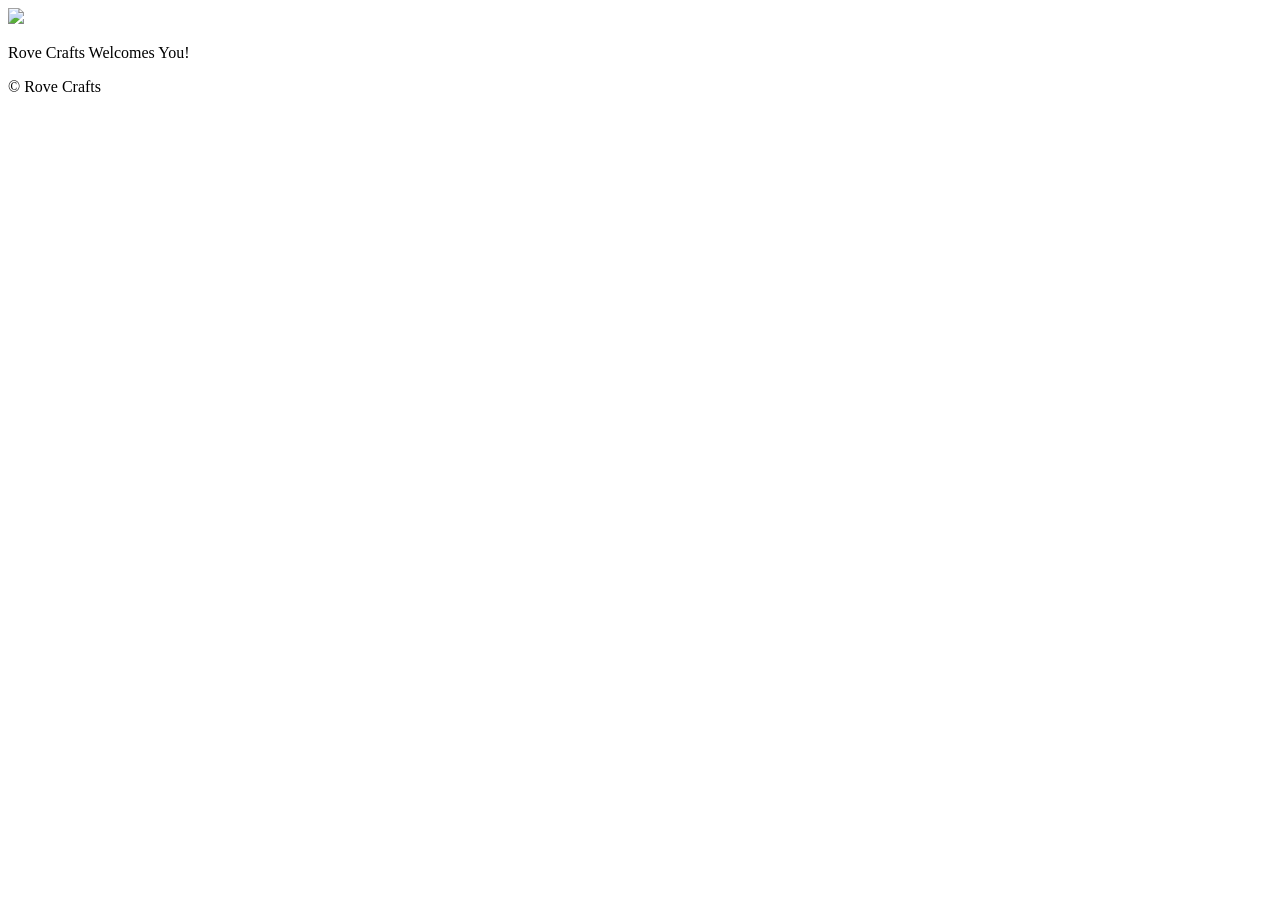
==== index.html @ 3794523e "Initial commit: Added simple HTML page" ====
<!DOCTYPE html>
<html lang="eng">
    <head>
        <meta charset="UFT-8"
        <meta name="viewport" content="width=device-width, initial-scale=1.0">
        <title>Rove Crafts</title>
    </head>
    <body>
        <header>
             <img src="headerbackground.jpg" 
        </header>
        <main>
            <p>Rove Crafts Welcomes You!</p>
        </main
        <footer> 
            <p>&copy; Rove Crafts </p>
    </body>
</html>
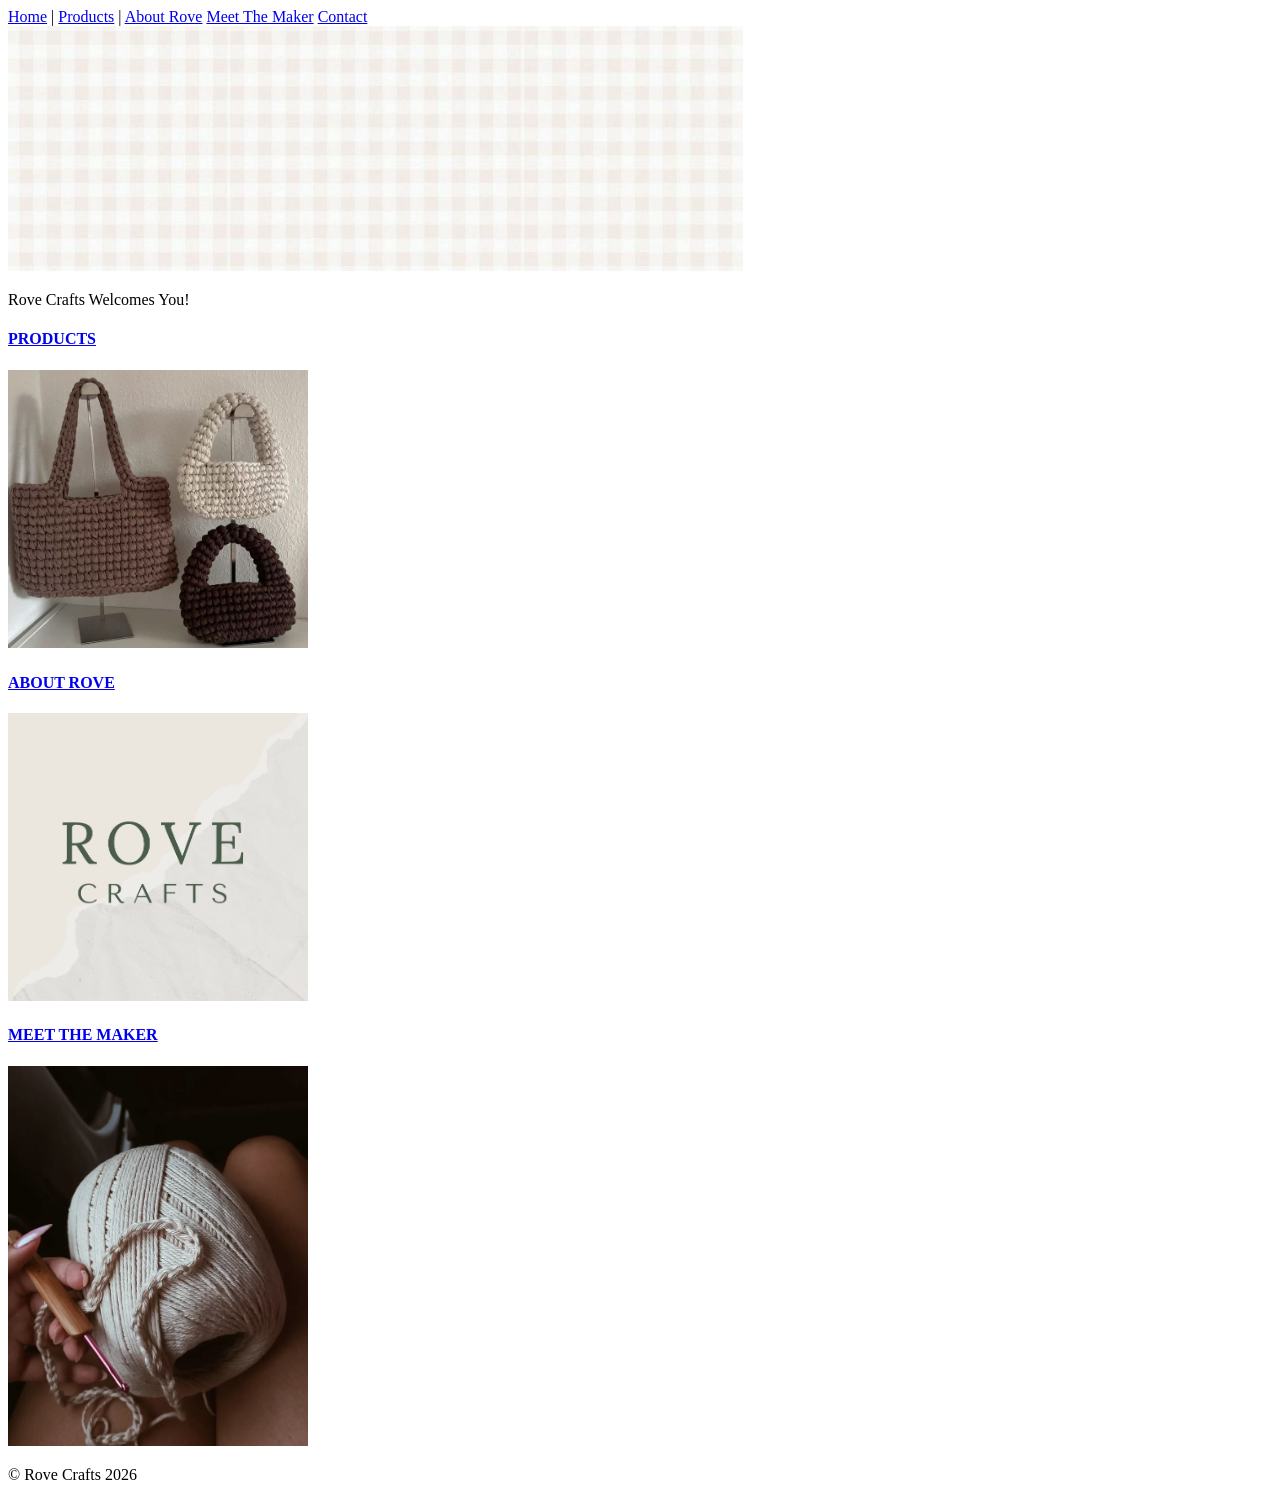
==== commit 8e477e01: "finished html structure for home and contact pages" ====
--- a/index.html
+++ b/index.html
@@ -6,13 +6,46 @@
         <title>Rove Crafts</title>
     </head>
     <body>
+        <nav>
+            <a href="index.html">Home</a> |
+            <a href="products.html">Products</a> |
+            <a href="about.html">About Rove</a>
+            <a href="maker.html">Meet The Maker</a>
+            <a href="contact.html">Contact</a>
+        </nav>
         <header>
-             <img src="headerbackground.jpg" 
+             <img src="headerbackground.jpg" alt="Rove Crafts" >
         </header>
         <main>
             <p>Rove Crafts Welcomes You!</p>
-        </main
-        <footer> 
-            <p>&copy; Rove Crafts </p>
+
+        <div class="grid-card">
+            <a href="products.html">
+                <h4>PRODUCTS</h4>
+                <img src="productsphoto.jpg" width="300">
+            </a>
+        </div>    
+
+        <div class="grid-card">
+            <a href="about.html">
+                <h4>ABOUT ROVE</h4>
+                <img src="aboutphoto.png" width="300">
+            </a>
+        </div>
+
+        <div class="grid-card">
+            <a href="maker.html">
+                <h4>MEET THE MAKER</h4>
+                <img src="makerphoto.jpg" width="300">
+            </a>
+        </div>
+
+    </main>
+
+    <footer> 
+         <p>&copy; Rove Crafts 2026 </p>
+     </footer>
+
     </body>
+    
 </html>
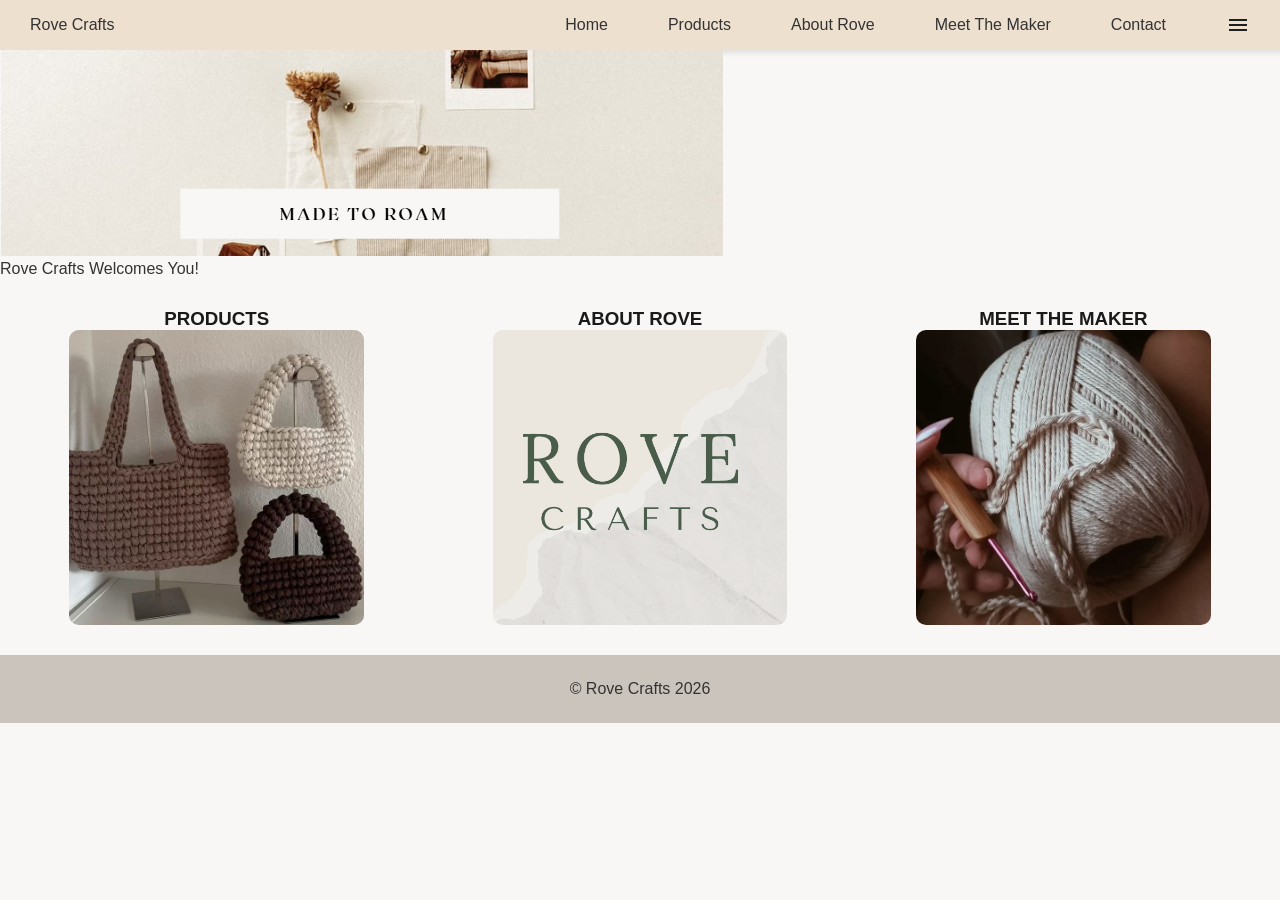
==== commit b4f5ebc4: "Updated CSS on index and products page" ====
--- a/index.html
+++ b/index.html
@@ -4,48 +4,72 @@
         <meta charset="UFT-8"
         <meta name="viewport" content="width=device-width, initial-scale=1.0">
         <title>Rove Crafts</title>
+        <link rel="stylesheet" href="style.css"
     </head>
     <body>
-        <nav>
-            <a href="index.html">Home</a> |
-            <a href="products.html">Products</a> |
-            <a href="about.html">About Rove</a>
-            <a href="maker.html">Meet The Maker</a>
-            <a href="contact.html">Contact</a>
-        </nav>
         <header>
-             <img src="headerbackground.jpg" alt="Rove Crafts" >
+            <nav>
+                <ul class="sidebar">
+                    
+                    <li onclick=hideSidebar()><a href="#"><svg xmlns="http://www.w3.org/2000/svg" height="24px" viewBox="0 -960 960 960" width="24px" fill="#1f1f1f"><path d="m256-200-56-56 224-224-224-224 56-56 224 224 224-224 56 56-224 224 224 224-56 56-224-224-224 224Z"/></svg></a></li>
+                    <li><a href="index.html">Home</a> </li>
+                    <li><a href="products.html">Products</a></li>
+                    <li><a href="about.html">About Rove</a></li>             
+                    <li><a href="maker.html">Meet The Maker</a></li>
+                    <li><a href="contact.html">Contact</a></li>
+                </ul>
+                <ul>
+                    <li><a href="#">Rove Crafts</a></li>
+                    <li class="hideOnMobile"><a href="index.html">Home</a></li>
+                    <li class="hideOnMobile"><a href="products.html">Products</a></li>
+                    <li class="hideOnMobile"><a href="about.html">About Rove</a></li>             
+                    <li class="hideOnMobile"><a href="maker.html">Meet The Maker</a></li>
+                    <li class="hideOnMobile"><a href="contact.html">Contact</a></li>
+                    <li onclick=showSidebar()><a href="#"><svg xmlns="http://www.w3.org/2000/svg" height="24px" viewBox="0 -960 960 960" width="24px" fill="#1f1f1f"><path d="M120-240v-80h720v80H120Zm0-200v-80h720v80H120Zm0-200v-80h720v80H120Z"/></svg></a></li>
+                </ul> 
+            </nav>   
+            
+            
         </header>
+
+             <img src="homepage.png" alt="Rove Crafts" >
+        
         <main>
             <p>Rove Crafts Welcomes You!</p>
+ 
+       <section>
+    <div class="row">
 
-        <div class="grid-card">
-            <a href="products.html">
-                <h4>PRODUCTS</h4>
-                <img src="productsphoto.jpg" width="300">
-            </a>
-        </div>    
+      <div class="column">
+        <a href="products.html">
+          <h3>PRODUCTS</h3>
+          <img src="productsphoto.jpg" width="75%" />
+        </a>
+      </div>
 
-        <div class="grid-card">
-            <a href="about.html">
-                <h4>ABOUT ROVE</h4>
-                <img src="aboutphoto.png" width="300">
-            </a>
-        </div>
+      <div class="column">
+        <a href="about.html">
+          <h3>ABOUT ROVE</h3>
+          <img src="aboutphoto.png" width="75%" />
+        </a>
+      </div>
 
-        <div class="grid-card">
-            <a href="maker.html">
-                <h4>MEET THE MAKER</h4>
-                <img src="makerphoto.jpg" width="300">
-            </a>
-        </div>
+      <div class="column">
+        <a href="maker.html">
+          <h3>MEET THE MAKER</h3>
+          <img src="makerphoto.jpg" width="75%" />
+        </a>
+      </div>
 
+    </div>
+  </section>
     </main>
 
     <footer> 
          <p>&copy; Rove Crafts 2026 </p>
      </footer>
+     <script src="script.js"></script>
 
     </body>
-    
+
 </html>
--- a/style.css
+++ b/style.css
@@ -0,0 +1,155 @@
+*{
+    margin: 0;
+    padding: 0;
+}
+body {
+    min-height: 100vh;
+    font-family: 'Segoe UI', Tahoma, Geneva, Verdana, sans-serif;
+    background-color: #f8f7f6;
+    color: #333;
+}
+nav{
+    background-color: rgb(238, 224, 207);
+    box-shadow: 3px 3px 5px rgba(0, 0, 0, 0.1) ;
+}
+nav ul{
+    width: 100%;
+    list-style: none;
+    display: flex;5
+    justify-content: flex-end;
+    align-items: center;
+
+}
+nav li {
+     height: 50px;
+}
+nav a{
+    height: 100%;
+    padding: 0 30px;
+    text-decoration: none;
+    display: flex;
+    align-items: center;
+    color: #333;
+}
+nav a:hover{
+    background-color:  rgb(179, 179, 172) ;
+}
+nav li:first-child{
+    margin-right: auto;
+}
+.sidebar{
+    position: fixed;
+    top: 0;
+    right: 0;
+    height: 100vh;
+    width: 250px;
+    z-index: 999;
+    background-color: #f8f7f6b1;
+    backdrop-filter: blur(10px);
+    box-shadow: 3px 3px 5px rgba(0, 0, 0, 0.1) ;
+    display: none;
+    flex-direction: column;
+    align-items: flex-start;
+    justify-content: flex-start;
+}
+.sidebar li{
+    width: 100%;
+}
+.sidebar a{
+    width:100;
+}
+
+@media(max-width: 800px){
+    .hideOnMobile{
+        display: none;
+    }
+}
+
+.row {
+  display: flex;
+  justify-content: center;
+  gap: 30px;
+  padding: 30px 20px;
+}
+
+.column {
+  flex: 1;
+  max-width: 400px;
+  text-align: center;
+}
+
+.column a {
+  text-decoration: none;
+  color: #1a1a1a;
+}
+
+
+.column img {
+  width: 75%;
+  aspect-ratio: 1 / 1;
+  object-fit: cover;
+  border-radius: 10px;
+  background: #d0d0d0;
+  display: block;
+  margin: 0 auto;
+  transition: opacity 0.2s;
+}
+
+.column img:hover {
+  opacity: 0.60;
+  color:blueviolet;
+}
+
+
+@media (max-width: 600px) {
+  .row {
+    flex-direction: column;
+    align-items: center;
+  }
+
+  .column {
+    max-width: 80%;
+  }
+}
+.product-grid {
+  display: grid;
+  grid-template-columns: repeat(4, 1fr);
+  gap: 16px;
+}
+
+
+.product-card {
+  background: #fff;
+  border: 1px solid #e0e0e0;
+  border-radius: 10px;
+  overflow: hidden;
+  transition: transform 0.2s, box-shadow 0.2s;
+}
+
+.product-card:hover {
+  transform: translateY(-3px);
+  box-shadow: 0 8px 24px rgba(0, 0, 0, 0.08);
+}
+
+.product-card img {
+  width: 100%;
+  height: 320px;
+  object-fit: cover;
+  display: block;
+  cursor: pointer;
+  background: #eee;
+}
+
+.product-card .info {
+  padding: 12px 14px 14px;
+}
+
+
+
+footer{
+    background-color: #cbc4bc;
+    padding: 25px;
+    text-align: center;
+    color: #333;
+     
+}
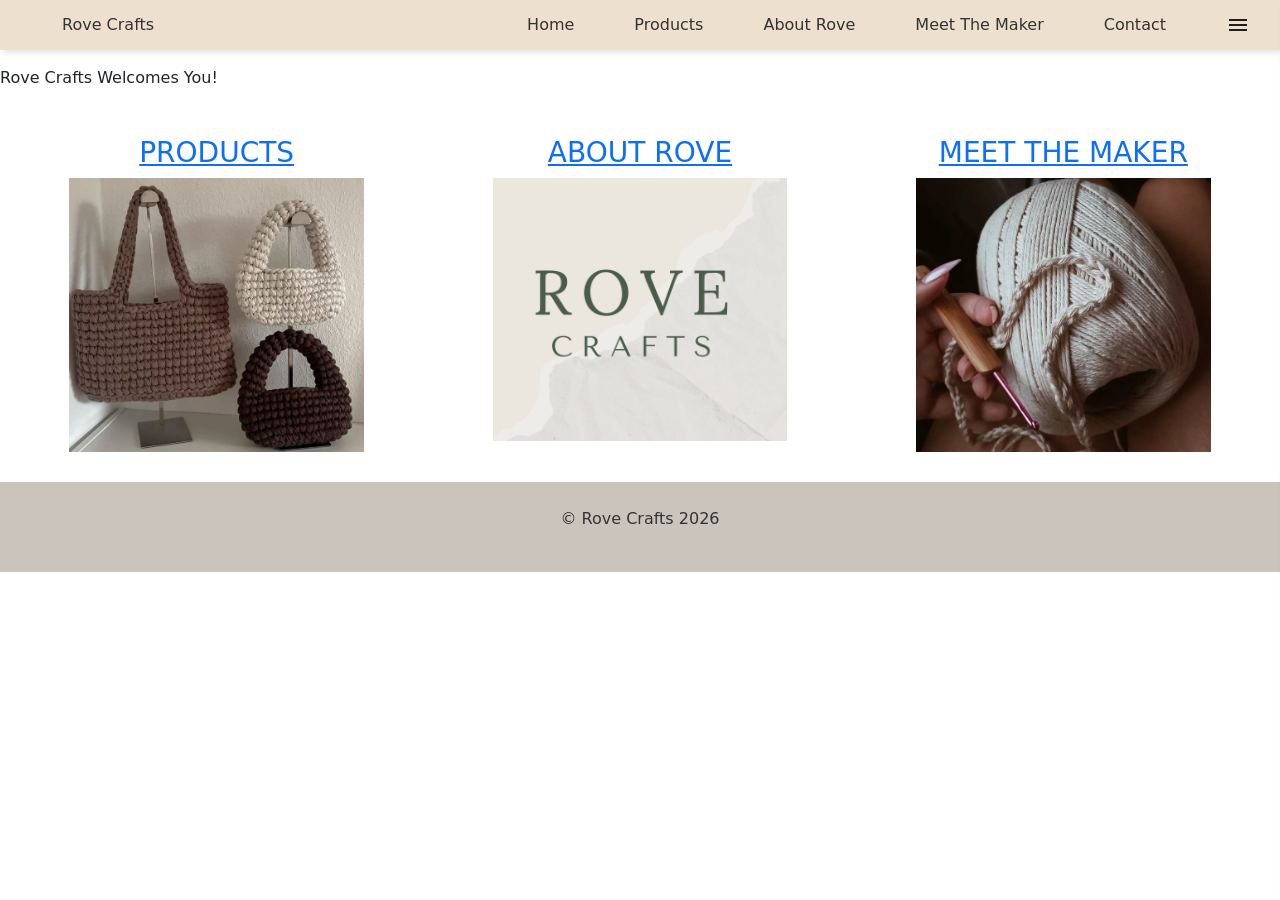
==== commit 89b8c5cc: "Added Bootsrap to navigation and products" ====
--- a/index.html
+++ b/index.html
@@ -1,10 +1,11 @@
 <!DOCTYPE html>
 <html lang="eng">
     <head>
-        <meta charset="UFT-8"
+        <meta charset="UTF-8">
         <meta name="viewport" content="width=device-width, initial-scale=1.0">
         <title>Rove Crafts</title>
-        <link rel="stylesheet" href="style.css"
+        <link rel="stylesheet" href="style.css">
+        <link href="https://cdn.jsdelivr.net/npm/bootstrap@5.3.0/dist/css/bootstrap.min.css" rel="stylesheet">
     </head>
     <body>
         <header>
@@ -28,33 +29,31 @@
                     <li onclick=showSidebar()><a href="#"><svg xmlns="http://www.w3.org/2000/svg" height="24px" viewBox="0 -960 960 960" width="24px" fill="#1f1f1f"><path d="M120-240v-80h720v80H120Zm0-200v-80h720v80H120Zm0-200v-80h720v80H120Z"/></svg></a></li>
                 </ul> 
             </nav>   
-            
-            
         </header>
 
-             <img src="homepage.png" alt="Rove Crafts" >
+           
         
         <main>
             <p>Rove Crafts Welcomes You!</p>
  
        <section>
-    <div class="row">
+    <div class="home-row">
 
-      <div class="column">
+      <div class="home-column">
         <a href="products.html">
           <h3>PRODUCTS</h3>
           <img src="productsphoto.jpg" width="75%" />
         </a>
       </div>
 
-      <div class="column">
+      <div class="home-column">
         <a href="about.html">
           <h3>ABOUT ROVE</h3>
           <img src="aboutphoto.png" width="75%" />
         </a>
       </div>
 
-      <div class="column">
+      <div class="home-column">
         <a href="maker.html">
           <h3>MEET THE MAKER</h3>
           <img src="makerphoto.jpg" width="75%" />
@@ -69,6 +68,7 @@
          <p>&copy; Rove Crafts 2026 </p>
      </footer>
      <script src="script.js"></script>
+     <script src="https://cdn.jsdelivr.net/npm/bootstrap@5.3.0/dist/js/bootstrap.bundle.min.js"></script>
 
     </body>
 
--- a/style.css
+++ b/style.css
@@ -20,6 +20,7 @@
     align-items: center;
 
 }
+
 nav li {
      height: 50px;
 }
@@ -47,11 +48,18 @@
     background-color: #f8f7f6b1;
     backdrop-filter: blur(10px);
     box-shadow: 3px 3px 5px rgba(0, 0, 0, 0.1) ;
-    display: none;
+    display: flex;
     flex-direction: column;
     align-items: flex-start;
     justify-content: flex-start;
-}
+    transition: transform 0.3s ease;
+     transform: translateX(100%);
+}
+
+.sidebar.active {
+  transform: translateX(0);
+}
+
 .sidebar li{
     width: 100%;
 }
@@ -65,14 +73,14 @@
     }
 }
 
-.row {
+.home-row {
   display: flex;
   justify-content: center;
   gap: 30px;
   padding: 30px 20px;
 }
 
-.column {
+.home-column {
   flex: 1;
   max-width: 400px;
   text-align: center;
@@ -97,32 +105,24 @@
 
 .column img:hover {
   opacity: 0.60;
-  color:blueviolet;
 }
 
 
 @media (max-width: 600px) {
-  .row {
+  .home-row {
     flex-direction: column;
     align-items: center;
   }
 
-  .column {
+  .home-column {
     max-width: 80%;
   }
 }
-.product-grid {
-  display: grid;
-  grid-template-columns: repeat(4, 1fr);
-  gap: 16px;
-}
-
 
 .product-card {
   background: #fff;
   border: 1px solid #e0e0e0;
   border-radius: 10px;
-  overflow: hidden;
   transition: transform 0.2s, box-shadow 0.2s;
 }
 
@@ -143,6 +143,53 @@
 .product-card .info {
   padding: 12px 14px 14px;
 }
+.order-btn {
+  display: block;
+  width: 100%;
+  text-align: center;
+  background: #2979ff;
+  color: #fff;
+  font-size: 13px;
+  font-weight: 500;
+  padding: 9px 0;
+  border-radius: 6px;
+  text-decoration: none;
+  transition: background 0.2s;
+}
+
+#lightbox {
+  display: none;
+  position: fixed;
+  inset: 0;
+  background: rgba(0, 0, 0, 0.85);
+  backdrop-filter: blur(6px);
+  z-index: 9999;
+  align-items: center;
+  justify-content: center;
+  cursor: pointer;
+}
+
+#lightbox.active {
+  display: flex;
+}
+
+#lightbox img {
+  max-width: 90%;
+  max-height: 85vh;
+  border-radius: 12px;
+  object-fit: contain;
+  cursor: default;
+}
+
+#lightbox-close {
+  position: fixed;
+  top: 20px;
+  right: 30px;
+  font-size: 40px;
+  color: #fff;
+  cursor: pointer;
+  line-height: 1;
+}
 
 
 
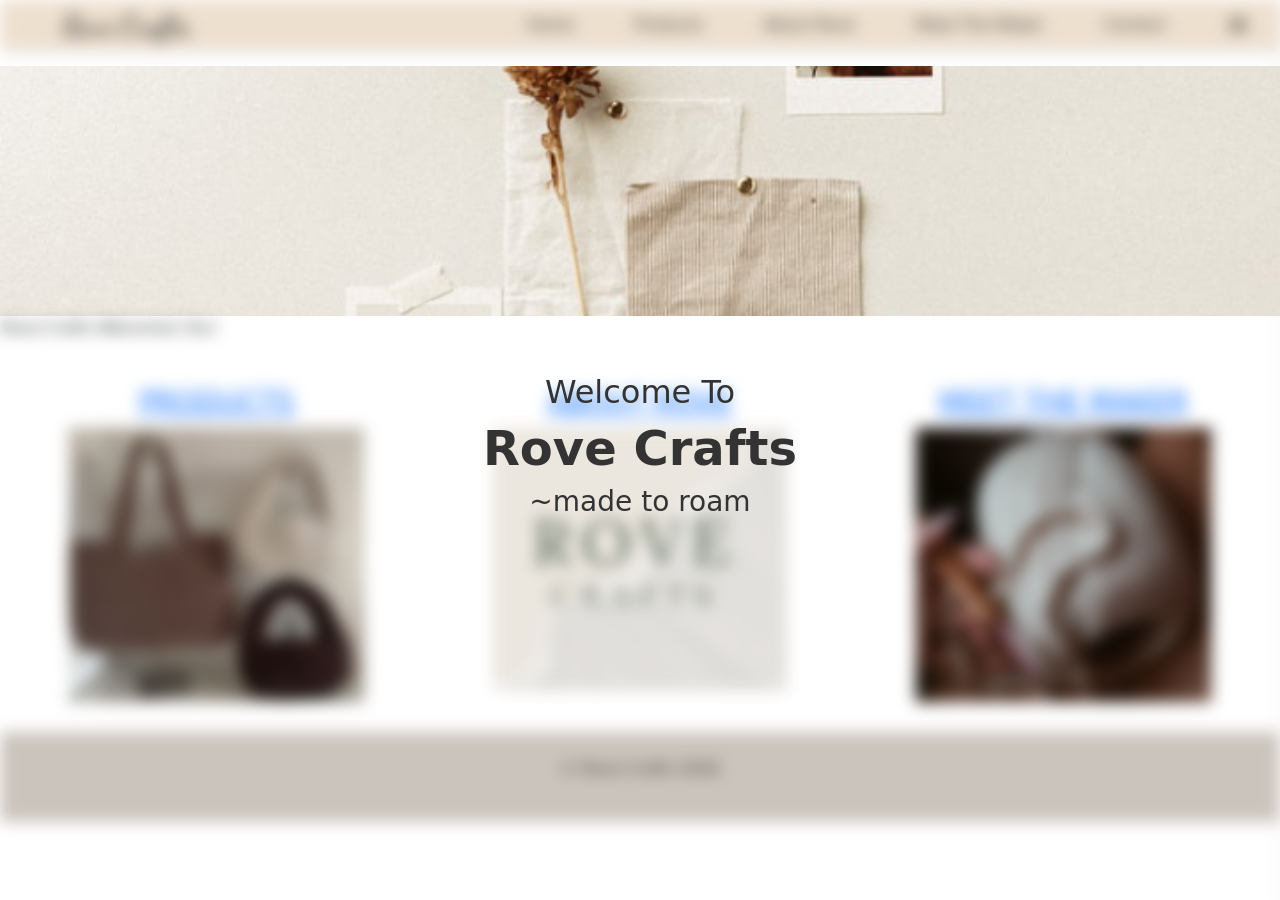
==== commit 2eaf5477: "Updated product cards, added welcome animation & added photos on the about rove and maker pages" ====
--- a/index.html
+++ b/index.html
@@ -4,10 +4,22 @@
         <meta charset="UTF-8">
         <meta name="viewport" content="width=device-width, initial-scale=1.0">
         <title>Rove Crafts</title>
+        <link rel="preconnect" href="https://fonts.googleapis.com">
+        <link rel="preconnect" href="https://fonts.gstatic.com" crossorigin>
+        <link href="https://fonts.googleapis.com/css2?family=Dancing+Script:wght@400..700&display=swap" rel="stylesheet">
         <link rel="stylesheet" href="style.css">
         <link href="https://cdn.jsdelivr.net/npm/bootstrap@5.3.0/dist/css/bootstrap.min.css" rel="stylesheet">
     </head>
     <body>
+
+      <div id="welcome-screen">
+        <div id="welcome-content">
+          <h2>Welcome To</h2>
+          <h1>Rove Crafts</h1>
+          <h3>~made to roam</h3>
+        </div>
+      </div>
+
         <header>
             <nav>
                 <ul class="sidebar">
@@ -20,7 +32,7 @@
                     <li><a href="contact.html">Contact</a></li>
                 </ul>
                 <ul>
-                    <li><a href="#">Rove Crafts</a></li>
+                    <li class="logo"><a href="#">Rove Crafts</a></li>
                     <li class="hideOnMobile"><a href="index.html">Home</a></li>
                     <li class="hideOnMobile"><a href="products.html">Products</a></li>
                     <li class="hideOnMobile"><a href="about.html">About Rove</a></li>             
@@ -31,7 +43,10 @@
             </nav>   
         </header>
 
-           
+        <div class="page-banner">
+            <img src="homepage.png" alt="Page banner" />
+        </div> 
+ 
         
         <main>
             <p>Rove Crafts Welcomes You!</p>
--- a/style.css
+++ b/style.css
@@ -8,6 +8,73 @@
     background-color: #f8f7f6;
     color: #333;
 }
+#welcome-screen {
+  position: fixed;
+  inset: 0;
+  z-index: 99999;
+  display: flex;
+  align-items: center;
+  justify-content: center;
+  flex-direction: column;
+  transition: opacity 0.8s ease;
+}
+
+#welcome-screen.fade-out {
+  opacity: 0;
+  pointer-events: none;
+}
+
+#welcome-content {
+  text-align: center;
+  color: #333;
+}
+
+#welcome-content h1 {
+  font-size: 48px;
+  font-weight: 600;
+  opacity: 0;
+  transform: translateY(20px);
+  animation: slideUp 0.8s ease forwards;
+}
+
+#welcome-content p {
+  font-size: 18px;
+  opacity: 0;
+  transform: translateY(20px);
+  animation: slideUp 0.8s ease 0.3s forwards;
+}
+
+@keyframes slideUp {
+  to {
+    opacity: 1;
+    transform: translateY(0);
+  }
+}
+
+body.blurred header,
+body.blurred main,
+body.blurred footer {
+  filter: blur(8px);
+  transition: filter 0.8s ease;
+}
+
+@media (max-width: 480px) {
+  #welcome-content h1 {
+    font-size: 32px;
+  }
+  #welcome-content p {
+    font-size: 15px;
+  }
+}
+
+.logo{
+  font-family: 'Dancing Script', cursive;
+  font-size: 30px;
+  font-weight: 700;
+  color: #333;
+}
+
+
 nav{
     background-color: rgb(238, 224, 207);
     box-shadow: 3px 3px 5px rgba(0, 0, 0, 0.1) ;
@@ -119,6 +186,29 @@
   }
 }
 
+.page-banner {
+  position: relative;
+  width: 100%;
+  height: 250px;      
+  overflow: hidden;
+}
+
+.page-banner img {
+  width: 100%;
+  height: 100%;
+  object-fit: cover;
+  display: block;
+}
+
+@media (max-width: 768px) {
+  .page-banner {
+    height: 160px;
+  }
+
+  .page-banner .banner-text h1 {
+    font-size: 22px;
+  }
+}
 .product-card {
   background: #fff;
   border: 1px solid #e0e0e0;
@@ -143,6 +233,27 @@
 .product-card .info {
   padding: 12px 14px 14px;
 }
+
+.product-card .price {
+  font-size: 18px;
+  font-weight: 500;
+  color: black;      
+  margin-bottom: 4px;
+}
+
+.product-card .size {
+  font-size: 16px;
+  color: black;
+  margin-bottom: 6px;
+}
+
+.product-card .description {
+  font-size: 16px;
+  color: black;
+  line-height: 1.5;
+  margin-bottom: 12px;
+}
+
 .order-btn {
   display: block;
   width: 100%;
@@ -191,7 +302,11 @@
   line-height: 1;
 }
 
-
+.maker-img {
+  width: 100%;
+  border-radius: 12px;
+  object-fit: cover;
+}
 
 footer{
     background-color: #cbc4bc;
@@ -199,4 +314,77 @@
     text-align: center;
     color: #333;
      
-}+}
+
+.fun-fact-container { 
+
+    margin: 30px 0; 
+
+    padding: 20px; 
+
+    background-color: #f0f0f0; 
+
+    border-radius: 10px; 
+
+    text-align: center; 
+
+} 
+
+
+#reveal-fact { 
+
+    background-color: #cac0b4; 
+
+    color: white; 
+
+    border: none; 
+
+    padding: 12px 24px; 
+
+    font-size: 16px; 
+
+    border-radius: 5px; 
+
+    cursor: pointer; 
+
+    transition: background-color 0.3s; 
+
+} 
+
+#reveal-fact:hover { 
+
+    background-color: #cac0b4; 
+
+} 
+
+.hidden-fact { 
+
+    display: none; 
+
+    font-size: 18px; 
+
+    margin-top: 20px; 
+
+    padding: 15px; 
+
+    background-color: white; 
+
+    border-radius: 5px; 
+
+    animation: fadeIn 0.5s; 
+
+} 
+
+.hidden-fact.show { 
+
+    display: block; 
+
+} 
+
+@keyframes fadeIn { 
+
+    from { opacity: 0; transform: translateY(-10px); } 
+
+    to   { opacity: 1; transform: translateY(0); } 
+
+} 
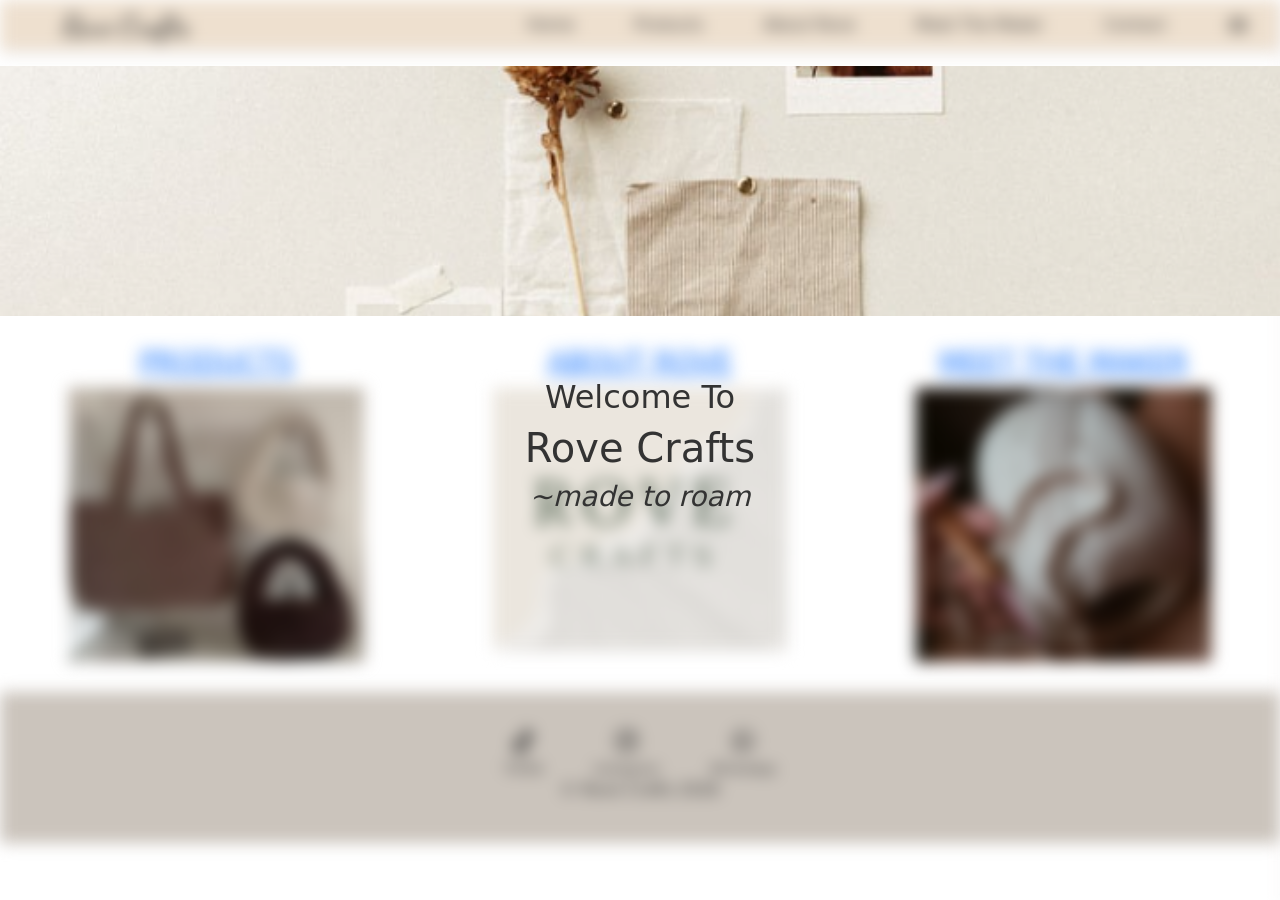
==== commit 1b20f0f6: "added social media links in footers of all pages" ====
--- a/index.html
+++ b/index.html
@@ -7,6 +7,7 @@
         <link rel="preconnect" href="https://fonts.googleapis.com">
         <link rel="preconnect" href="https://fonts.gstatic.com" crossorigin>
         <link href="https://fonts.googleapis.com/css2?family=Dancing+Script:wght@400..700&display=swap" rel="stylesheet">
+        <link rel="stylesheet" href="https://cdnjs.cloudflare.com/ajax/libs/font-awesome/6.4.0/css/all.min.css" />
         <link rel="stylesheet" href="style.css">
         <link href="https://cdn.jsdelivr.net/npm/bootstrap@5.3.0/dist/css/bootstrap.min.css" rel="stylesheet">
     </head>
@@ -49,7 +50,7 @@
  
         
         <main>
-            <p>Rove Crafts Welcomes You!</p>
+            
  
        <section>
     <div class="home-row">
@@ -79,11 +80,30 @@
   </section>
     </main>
 
-    <footer> 
-         <p>&copy; Rove Crafts 2026 </p>
-     </footer>
-     <script src="script.js"></script>
-     <script src="https://cdn.jsdelivr.net/npm/bootstrap@5.3.0/dist/js/bootstrap.bundle.min.js"></script>
+    <footer>
+      <div class="footer-socials">
+        <a href="https://tiktok.com/@rovecrafts" target="_blank">
+          <i class="fa-brands fa-tiktok"></i>
+          <span>TikTok</span>
+        </a>
+        
+        <a href="https://instagram.com/rovecrafts" target="_blank">
+          <i class="fa-brands fa-instagram"></i>
+          <span>Instagram</span>
+        </a>
+        
+        <a href="https://wa.me/26773376600" target="_blank">
+          <i class="fa-brands fa-whatsapp"></i>
+          <span>WhatsApp</span>
+        </a>
+      </div>
+
+      <p>&copy; Rove Crafts 2026 </p>
+
+    </footer>
+
+    <script src="script.js"></script>
+    <script src="https://cdn.jsdelivr.net/npm/bootstrap@5.3.0/dist/js/bootstrap.bundle.min.js"></script>
 
     </body>
 
--- a/style.css
+++ b/style.css
@@ -29,19 +29,23 @@
   color: #333;
 }
 
-#welcome-content h1 {
-  font-size: 48px;
-  font-weight: 600;
+#welcome-content h2 {
   opacity: 0;
   transform: translateY(20px);
-  animation: slideUp 0.8s ease forwards;
-}
-
-#welcome-content p {
-  font-size: 18px;
+  animation: slideUp 0.8s ease 0s forwards;
+}
+
+#welcome-content h1 {
   opacity: 0;
   transform: translateY(20px);
   animation: slideUp 0.8s ease 0.3s forwards;
+}
+
+#welcome-content h3 {
+  opacity: 0;
+  font-style: italic;
+  transform: translateY(20px);
+  animation: slideUp 0.8s ease 0.6s forwards;
 }
 
 @keyframes slideUp {
@@ -56,15 +60,6 @@
 body.blurred footer {
   filter: blur(8px);
   transition: filter 0.8s ease;
-}
-
-@media (max-width: 480px) {
-  #welcome-content h1 {
-    font-size: 32px;
-  }
-  #welcome-content p {
-    font-size: 15px;
-  }
 }
 
 .logo{
@@ -209,6 +204,24 @@
     font-size: 22px;
   }
 }
+
+.page-banner .banner-text {
+  position: absolute;
+  top: 50%;
+  left: 50%;
+  transform: translate(-50%, -50%);
+  text-align: center;
+  color: white;
+  text-shadow: 1px 1px 4px rgba(0,0,0,0.6);
+}
+
+.page-banner .banner-text h1 {
+  font-size: 70px;
+  font-weight: 700;
+  color: #f8f7f6;
+  -webkit-text-stroke: 2px #333;
+}
+
 .product-card {
   background: #fff;
   border: 1px solid #e0e0e0;
@@ -308,83 +321,83 @@
   object-fit: cover;
 }
 
+.bordered-img {
+  border: 3px solid black;   /* ← your brown color */
+  border-radius: 12px;
+  padding: 0px;
+}
+
+.fun-fact-container { 
+    margin: 30px 0; 
+    padding: 20px; 
+    background-color: #f0f0f0; 
+    border-radius: 10px; 
+    text-align: center; 
+} 
+
+#reveal-fact { 
+    background-color: #cac0b4; 
+    color: white; 
+    border: none; 
+    padding: 12px 24px; 
+    font-size: 16px; 
+    border-radius: 5px; 
+    cursor: pointer; 
+    transition: background-color 0.3s; 
+} 
+
+#reveal-fact:hover { 
+    background-color: #cac0b4; 
+} 
+
+.hidden-fact { 
+    display: none; 
+    font-size: 18px; 
+    margin-top: 20px; 
+    padding: 15px; 
+    background-color: white; 
+    border-radius: 5px; 
+    animation: fadeIn 0.5s; 
+} 
+
+.hidden-fact.show { 
+    display: block; 
+} 
+
+@keyframes fadeIn { 
+    from { opacity: 0; transform: translateY(-10px); } 
+    to   { opacity: 1; transform: translateY(0); } 
+
+} 
+
 footer{
     background-color: #cbc4bc;
     padding: 25px;
     text-align: center;
     color: #333;
-     
-}
-
-.fun-fact-container { 
-
-    margin: 30px 0; 
-
-    padding: 20px; 
-
-    background-color: #f0f0f0; 
-
-    border-radius: 10px; 
-
-    text-align: center; 
-
-} 
-
-
-#reveal-fact { 
-
-    background-color: #cac0b4; 
-
-    color: white; 
-
-    border: none; 
-
-    padding: 12px 24px; 
-
-    font-size: 16px; 
-
-    border-radius: 5px; 
-
-    cursor: pointer; 
-
-    transition: background-color 0.3s; 
-
-} 
-
-#reveal-fact:hover { 
-
-    background-color: #cac0b4; 
-
-} 
-
-.hidden-fact { 
-
-    display: none; 
-
-    font-size: 18px; 
-
-    margin-top: 20px; 
-
-    padding: 15px; 
-
-    background-color: white; 
-
-    border-radius: 5px; 
-
-    animation: fadeIn 0.5s; 
-
-} 
-
-.hidden-fact.show { 
-
-    display: block; 
-
-} 
-
-@keyframes fadeIn { 
-
-    from { opacity: 0; transform: translateY(-10px); } 
-
-    to   { opacity: 1; transform: translateY(0); } 
-
-} +}
+
+.footer-socials {
+  display: flex;
+  justify-content: center;
+  gap: 50px;
+  margin-top: 12px;
+}
+
+.footer-socials a {
+  display: flex;
+  flex-direction: column;
+  align-items: center;
+  gap: 6px;
+  text-decoration: none;
+  color: #333;
+  font-size: 13px;
+  transition: color 0.2s;
+}
+
+.footer-socials a:hover {
+  color: #c4a882;
+}
+
+.footer-socials i {
+  font-size: 24px;
